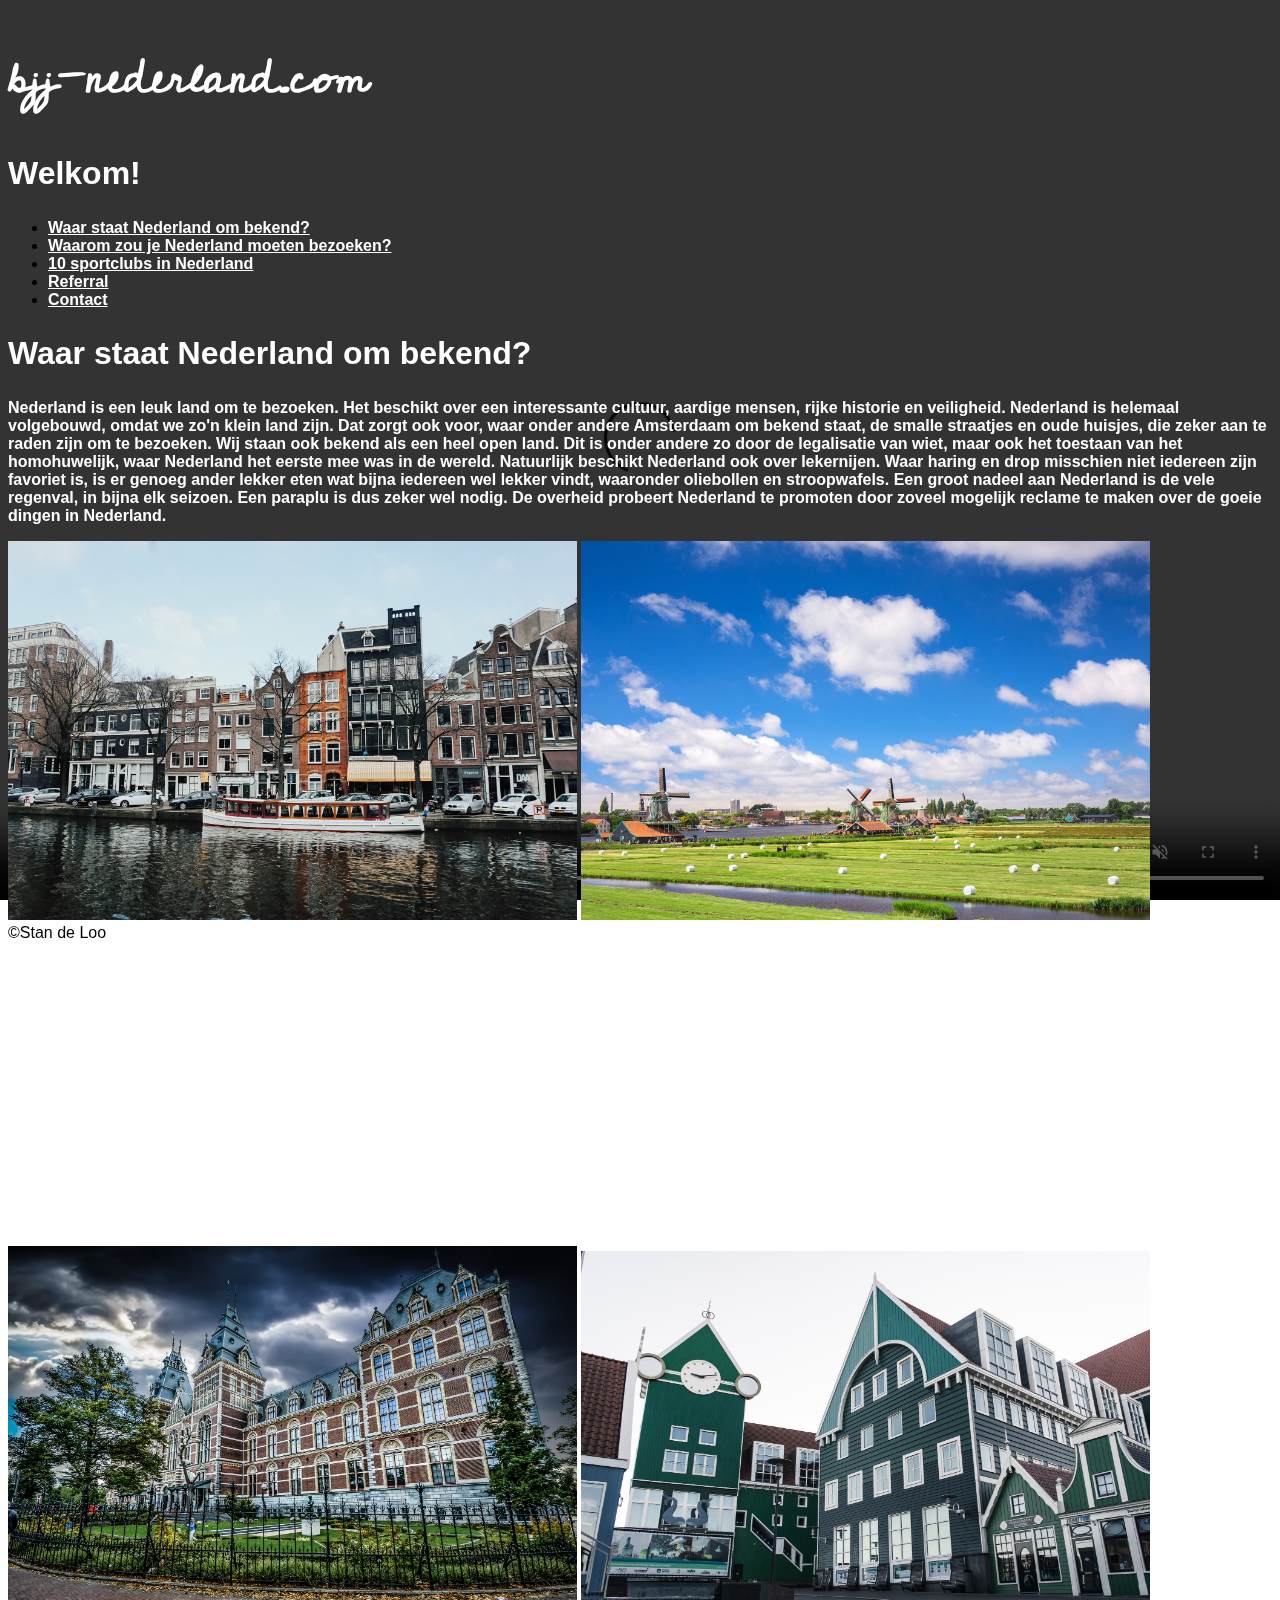
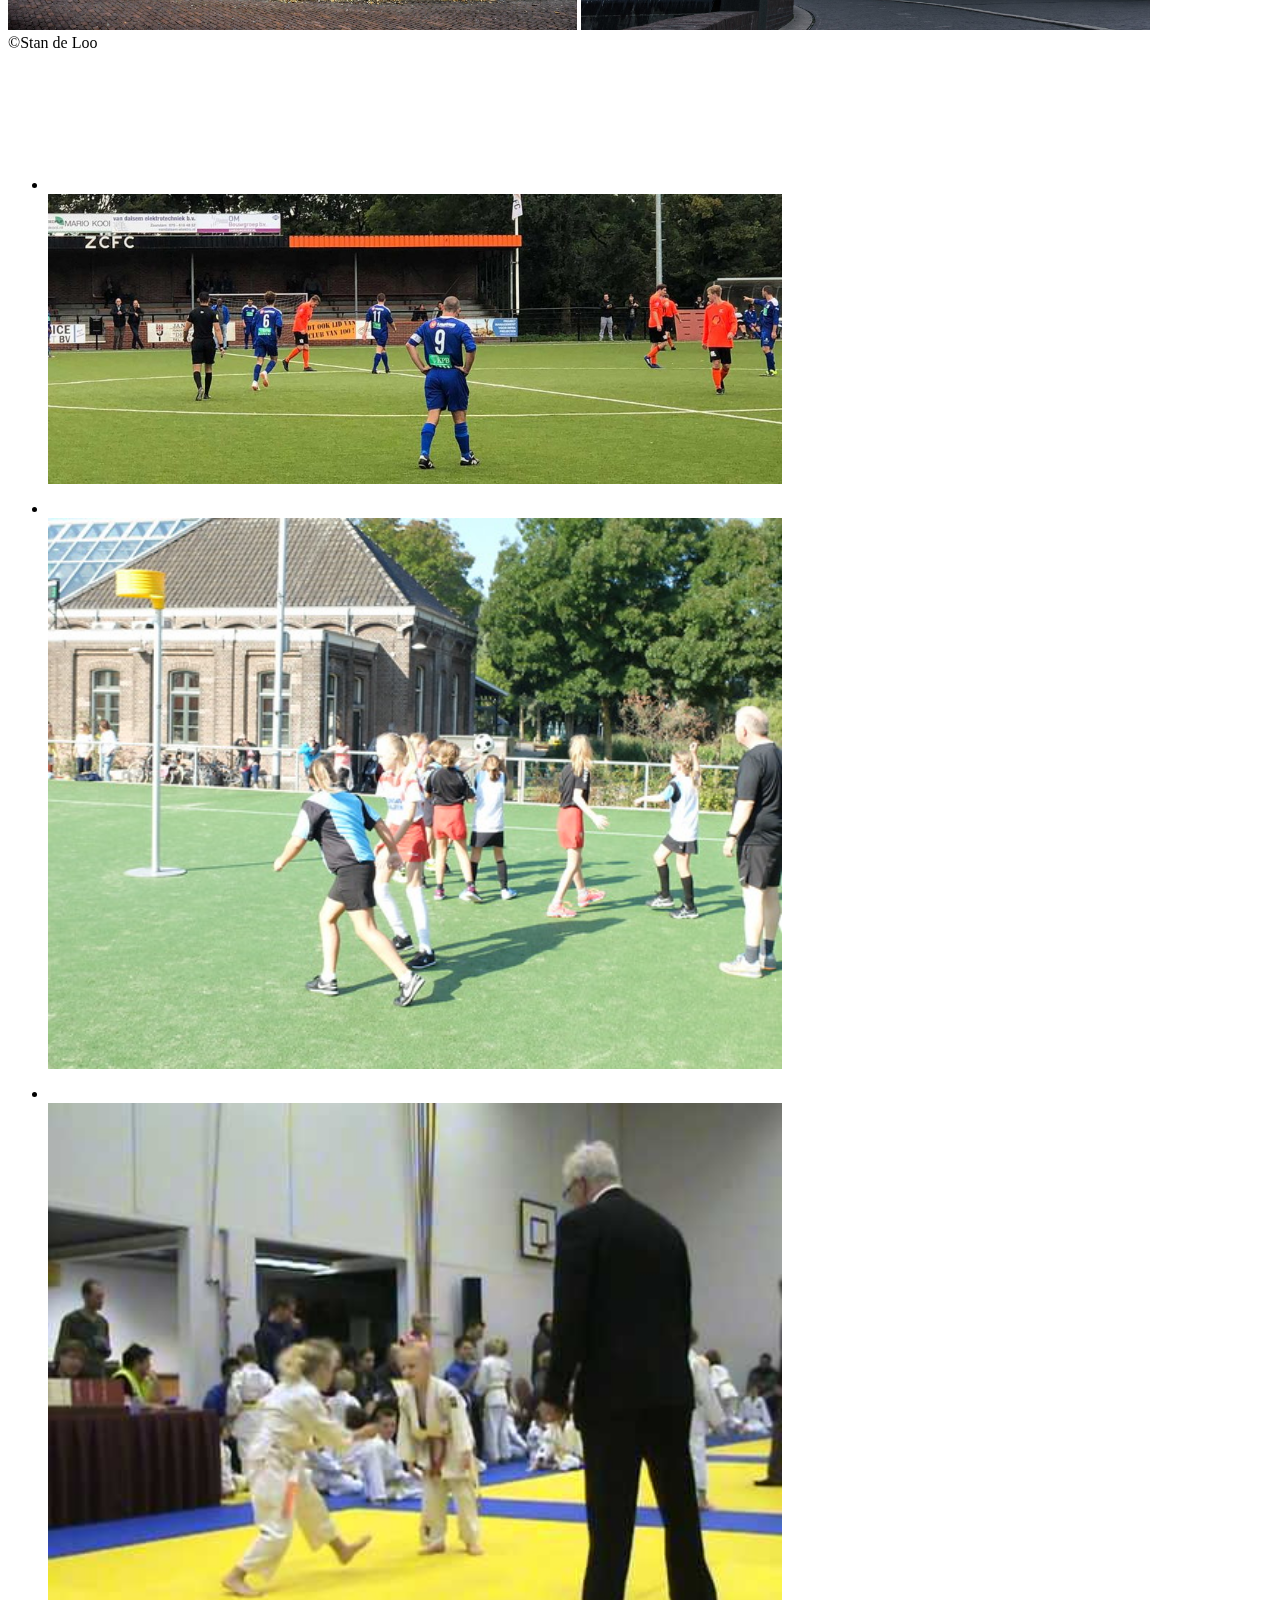
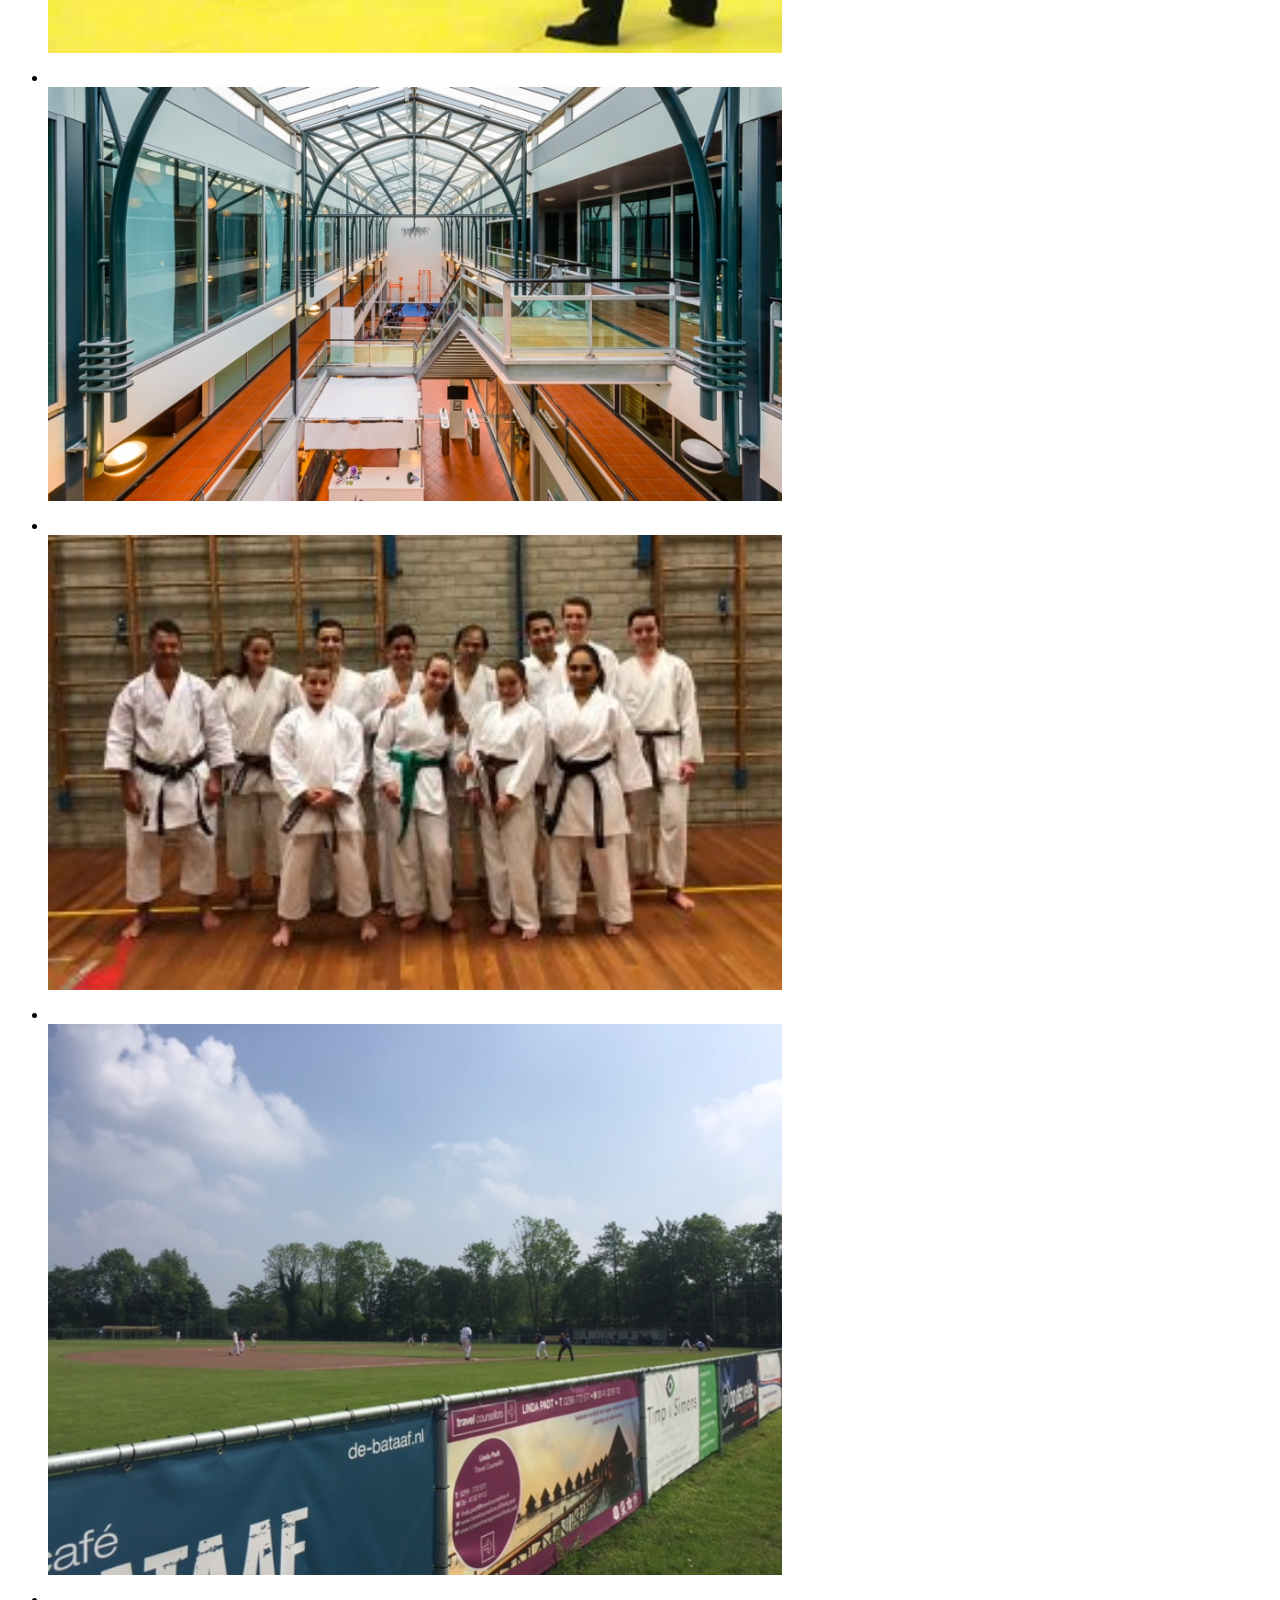
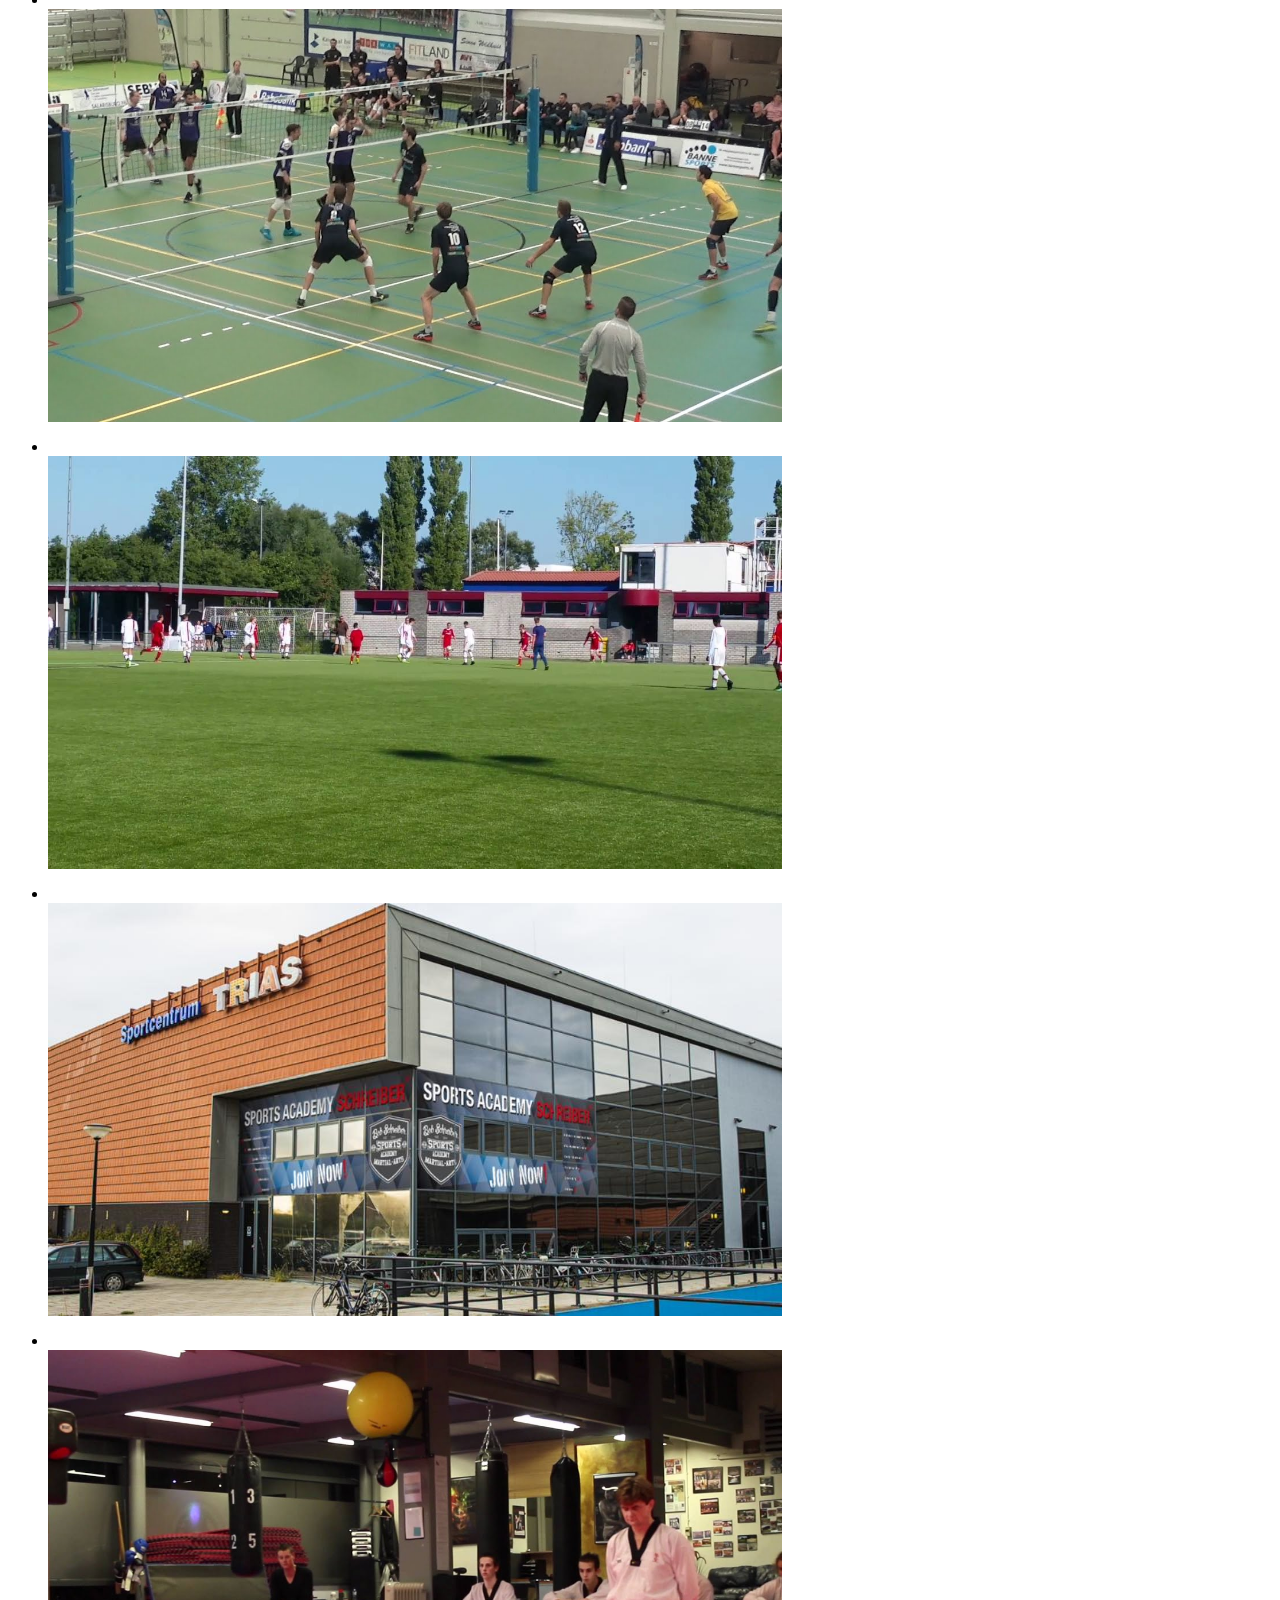
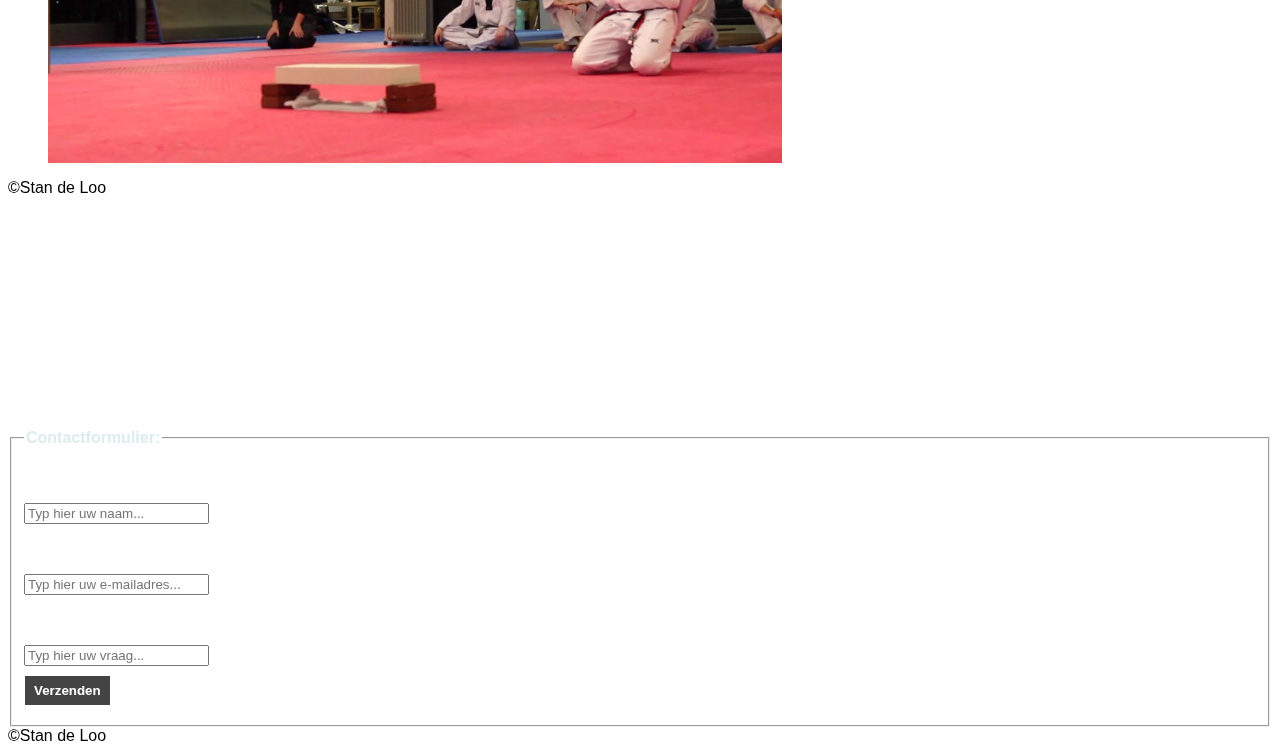
==== eindopdracht/index.html @ 291cb5ed "Eindopdracht Web Markup" ====
<!DOCTYPE html>
	<head>
		<meta charset="utf-8"/>
		<meta name= "keywords" content= "eindopdracht, landing page, inholland, haarlem"/>
		<meta name= "description" content= "bjj-nederland.com, landing page, eindopdracht"/>
		
		<meta name= "author" content= "Stan"/>
		
		<link rel="stylesheet" href="css/nostyle.css">
		
		<link rel="shortcut icon" href="img/favicon.ico" type="image/x-icon">
		<link rel="icon" href="img/favicon.ico" type="image/x-icon">
		
		<link rel="apple-touch-icon" sizes="57x57" href="img/apple-icon-57x57.png">
		<link rel="apple-touch-icon" sizes="60x60" href="img/apple-icon-60x60.png">
		<link rel="apple-touch-icon" sizes="72x72" href="img/apple-icon-72x72.png">
		<link rel="apple-touch-icon" sizes="76x76" href="img/apple-icon-76x76.png">
		<link rel="apple-touch-icon" sizes="114x114" href="img/apple-icon-114x114.png">
		<link rel="apple-touch-icon" sizes="120x120" href="img/apple-icon-120x120.png">
		<link rel="apple-touch-icon" sizes="144x144" href="img/apple-icon-144x144.png">
		<link rel="apple-touch-icon" sizes="152x152" href="img/apple-icon-152x152.png">
		<link rel="apple-touch-icon" sizes="180x180" href="img/apple-icon-180x180.png">
		<link rel="icon" type="image/png" sizes="192x192"  href="img/android-icon-192x192.png">
		<link rel="icon" type="image/png" sizes="32x32" href="img/favicon-32x32.png">
		<link rel="icon" type="image/png" sizes="96x96" href="img/favicon-96x96.png">
		<link rel="icon" type="image/png" sizes="16x16" href="img/favicon-16x16.png">
		<meta name="msapplication-TileColor" content="#FFFFFF">
		<meta name="msapplication-TileImage" content="img/ms-icon-144x144.png">
		<meta name="theme-color" content="#FFFFFF">
		
		<title>bjj-nederland.com</title
		
	</head>	
	<body>
		<header>
			<h1>bjj-nederland.com</h1>
			<h2>Welkom!</h2>
		</header>
		
		<nav>
				<ul>
					<li>
						<a href="#main">Waar staat Nederland om bekend?</a>
					</li>
					<li>
						<a href="#secondary">Waarom zou je Nederland moeten bezoeken?</a>
					</li>
					<li>
						<a href="#sport">10 sportclubs in Nederland</a>
					</li>
					<li>
						<a href="#referral">Referral</a>
					</li>
					<li>
						<a href="#contact">Contact</a>
					</li>
				</ul>
		</nav>
		
		<header>
			<h2 id="main">Waar staat Nederland om bekend?</h2>
		</header>
		
		<video autoplay loop muted controls>
		<source src="video/sfeerbeelden.mp4" type="video/mp4">
		</video>
		
		<section>
			<article>
				<p>
				Nederland is een leuk land om te bezoeken. Het beschikt over een interessante cultuur, aardige mensen, rijke historie en veiligheid.
				Nederland is helemaal volgebouwd, omdat we zo'n klein land zijn. Dat zorgt ook voor, waar onder andere Amsterdaam om bekend staat, de smalle straatjes en oude huisjes, die zeker aan te raden zijn om te bezoeken.
				Wij staan ook bekend als een heel open land. Dit is onder andere zo door de legalisatie van wiet, maar ook het toestaan van het homohuwelijk, waar Nederland het eerste mee was in de wereld.
				Natuurlijk beschikt Nederland ook over lekernijen. Waar haring en drop misschien niet iedereen zijn favoriet is, is er genoeg ander lekker eten wat bijna iedereen wel lekker vindt, waaronder oliebollen en stroopwafels.
				Een groot nadeel aan Nederland is de vele regenval, in bijna elk seizoen. Een paraplu is dus zeker wel nodig.
				De overheid probeert Nederland te promoten door zoveel mogelijk reclame te maken over de goeie dingen in Nederland.
				</p>
			</article>
		<section>

		<img class="sfeerfoto"
			src="img/amsterdam.png"
			title="Amsterdam"
			alt="Amsterdam huizen"
		/>
		<img class="sfeerfoto"
			src="img/platteland.png"
			title="Platteland"
			alt="Platteland met molens"
		/>
		
		<footer class="footer1">&copy;Stan de Loo</footer>
		
		
		<header>
			<h2 id="secondary">Waarom zou je Nederland moeten bezoeken?</h2>
		</header>
		
		<section>
			<article>
				<p>
				Als je Nederland wilt bezoeken, dan is er genoeg te zien/doen. Het Rijksmuseum, De Zaanse Schans, Het Anne Frank museum en ga zo maar door. De meeste bezienswaardigheden bevinden zich toch wel in Amsterdam, dus een boottocht of andere rondleiding is zeer aan te raden.
				Buiten Amsterdam is De Zaanse Schans het meest bezocht. Daar is het net alsof je in Nederland van 100 jaar geleden stapt. De mensen hebben de kleren van vroeger aan en ze wonen ook in de huizen en molens van vroeger.
				Als je op zoek bent naar kunst, dan zal je bij Het Rijksmuseum moeten zijn. Als je niks van die schilderijen enzo moet hebben, maar wel geinteresseert bent in geschiedenis breng dan zeker een bezoek aan Het Anne Frank Museum.
				Hier kan je Het Achterhuis bezoeken waar Anne Frank en haar familie ondergedoken zaten. Zorg dan wel dat je ver van te voren een afspraak maakt, zodat je niet uren in de rij hoeft te staan.
				Ben je op zoek naar wat onstpanning? Dan is Het Vondelpark een goeie plek om uit te rusten, doorheen te fietsen of om wat te eten. Er staan namelijk verschillende eetkraampjes in het vondelpark.
			
				Als je Nederland bezoekt, vergeet dan zeker niet te kijken naar de verschillende winkels. In De Zaanse Schans zijn typisch Nederlandse souveniers te vinden, van een klompensleutelhanger tot een kaasmagneet.
				Er zijn niet alleen souveniers in De Zaanse Schans, je kan er zelfs ijsjes en brood kopen.
			
				Nederland staat natuurlijk ook bekend om z'n grote multinationals. Onder andere Philips en Heineken zijn in Nederland ontstaan. Een leuke plek om te bezoeken is het Heineken Museum, waar je leert hoe Heineken is ontstaan.
				</p>
			</article>
		</section>
		
		<img class="sfeerfoto"
			src="img/rijksmuseum.png"
			title="Rijksmuseum"
			alt="Rijksmuseum"
		/>
		<img class="sfeerfoto"
			src="img/zaandam.png"
			title="Zaandam"
			alt="Typisch Hollands huisje"
		/>
		<footer class="footer2">&copy;Stan de Loo</footer>
				
		<header>
			<h2 id="sport">10 sportclubs in Nederland</h2>
		</header>
		
		<section>
			<article>
				<p>
					Hier worden 10 sportclubs opgesomd, niet op volgorde.
				</p>
			</article>
		</section>
			
			<ul>
					<li>
						<p class ="bijschrift">1. ZCFC: Een voetbalclub die zich al jaren bevindt in Zaandam en recent nog gerenoveerd is na de komst van AZ.
							<a href="https://zcfc.nl/vernieuwde-website/" target="_blank">ZCFC.nl</a>
							<img  class="sportfoto"
								src="img/zcfc.png"
								title="ZCFC"
								alt="ZCFC voetbalveld"
							/></p>
					</li>
					<li>
						<p class ="bijschrift">2. Furore: Een redelijk nieuwe korfbalclub, gevestigd in Krommenie.
							<a href="http://www.kvfurore.nl/" target="_blank">kvfurore.nl</a>
							<img class="sportfoto"
								src="img/furore.png"
								title="Furore"
								alt="Furore"
							/></p>
					</li>
					<li>
						<p class ="bijschrift">3. Randori: Een judoschool die oorspronkelijk uit Assendelft komt maar zich recent heeft uitgebreid naar meerdere steden/dorpen.
							<a href="https://www.judoschoolrandori.nl/home.html" target="_blank">judoschoolrandori.nl</a>
							<img class="sportfoto"
								src="img/randori.png"
								title="Randori"
								alt="Randori judo"
							/></p>
					</li>
					<li>
						<p class ="bijschrift">4. De Club: Een moderne sportschool die zich bezighoud met verschillende vechtsporten.
							<a href="https://www.sportcentrumdeclub.nl/vechtsporten/" target="_blank">sportcentrumdeclub.nl</a>
							<img class="sportfoto"
								src="img/declub.png"
								title="Sportcentrum De Club"
								alt="Sportcentrum De Club"
							/></p>
					</li>
					<li>
						<p class ="bijschrift">5. Shisei: Sportclub die lessen in karate geeft.
							<a href="http://shiseikrommenie.nl/" target="_blank">shiseikrommenie.nl</a>
							<img class="sportfoto"
								src="img/shisei.png"
								title="Shisei"
								alt="Shisei Karate"
							/></p>
					</li>
					<li>
						<p class ="bijschrift">6. Odizfrogs: Sportvereniging die honkbal,softbal en petanque geven.
							<a href="https://odizfrogs.nl/" target="_blank">odizfrogs.nl</a>
							<img class="sportfoto"
								src="img/odizfrogs.png"
								title="Odizfrogs"
								alt="Odizfrogs Honkbal en Softbal"
							/></p>
					</li>
					<li>
						<p class ="bijschrift">7. VVZaanstad: Volleybalvereniging gevestigd in Zaanstad.
							<a href="https://www.vvzaanstad.nl/" target="_blank">vvzaanstad.nl</a>
							<img class="sportfoto"
								src="img/vvzaanstad.png"
								title="VVZaanstad"
								alt="VVZaanstad zaal"
							/></p>
					</li>
					<li>
						<p class ="bijschrift">8. Fortuna Wormerveer: Voetbalclub die uitkomt op redelijk hoog niveau.
							<a href="https://www.fortuna-wormerveer.nl/" target="_blank">fortuna-wormerveer.nl</a>
							<img class="sportfoto"
								src="img/fortunawormerveer.png"
								title="Fortuna Wormerveer"
								alt="Fortuna Wormerveer veld"
							/></p>
					</li>
					<li>
						<p class ="bijschrift">9. Team-schreiber: Vechtsportclub in Krommenie die verschillende vechtsporten geven. 
							<a href="https://www.team-schreiber.com/" target="_blank">team-schreiber.com</a>
							<img class="sportfoto"
								src="img/teamschreiber.png"
								title="Team Schreiber"
								alt="Team Schreiber locatie"
							/></p>
					</li>
					<li>
						<p class ="bijschrift">10. Hwa-Rang Dragon: Gym waar les geven wordt in Taekwando, Brazilian Jiu-Jitsu en Mudo <a href="#referral">Referral</a>
							<a href="https://www.taekwon.nl/brazilian-jiu-jitsu/">www.taekwon.nl/brazilian-jiu-jitsu/</a>
							<img class="sportfoto"
								src="img/hwarangdragon.png"
								title="Hwa-Rang Dragon"
								alt="Hwa-Rang Dragon gym"
							/></p>
					</li>
				</ul>
		
		<footer class="footer3">&copy;Stan de Loo</footer>
	
		
		<header>
			<h2 id="referral">Brazilian Jiu Jitsu</h2>
		</header>
		
		<p>
			Ben je geinteresseerd in lessen in Brazilian Jiu-Jitsu en wil je daarbij geholpen worden door goeie leraren? Klik dan op deze link: 
		</p>
			
		<aside><a href="https://www.taekwon.nl/brazilian-jiu-jitsu/" target="_blank">www.taekwon.nl/brazilian-jiu-jitsu/</a></aside>
		
		<footer></footer>
		
		<header>
			<h2 id="contact">Contact</h2>
		</header>
			<form>
					<fieldset>
						<legend>Contactformulier:</legend>
						<p>Naam:</p>
						<input name="name" type="text"  placeholder="Typ hier uw naam...">
						<p>E-mail:</p>
						<input name="e-mail" type="text"  placeholder="Typ hier uw e-mailadres...">
						<p>Vraag:</p>
						<input name="message" type="text"  placeholder="Typ hier uw vraag...">
						<button type="button">Verzenden</button>
					</fieldset>
			</form>	

		<footer class="footer4">
			&copy;Stan de Loo
		</footer>
	</body>
---- eindopdracht/css/nostyle.css ----
@import url('https://fonts.googleapis.com/css?family=Cedarville+Cursive&display=swap');

h1 {
	font-family:"Cedarville Cursive", helvetica, sans-serif, geneva;
	font-size: 3em;
	font-weight: bold;
	color: white;
}

h2 { 
	font-family: arial, helvetica, sans-serif, geneva;
	font-size: 2em;
	font-weight: bold;
	color: white;
	}

p {
	font-family: arial, helvetica, sans-serif, geneva;
	font-size: 1em;
	font-weight: bold;
	color: white;
	
}

p.bijschrift {
	font-family: arial, helvetica, sans-serif, geneva;
	font-size: 1em;
	font-weight: bold;
	color: white;
}

a {
	font-family: arial, helvetica, sans-serif, geneva;
	font-size: 1em;
	font-weight: bold;
	color: white;
}

/* style de video */
video {	
	position: fixed;
    top: 0;
    right: 0;
    bottom: 0;
    left: 0;
    overflow: hidden;
    z-index: -100;
	min-width: 100%;
	min-height: 100%;
	align-items: center;
}

@media screen and (min-width: 1280px),  (min-width: 481px) and (max-width: 1179px), (max-width: 480px) {
img.sportfoto {
	width: 60%;
	height: auto;
	display: block;
	z-index: -1;
}
}

@media screen and (min-width: 1280px),  (min-width: 481px) and (max-width: 1179px), (max-width: 480px) {
img.sfeerfoto {
	width: 45%;
	height: auto;
	z-index: 1;
}
}

legend {
	font-family: arial, helvetica, sans-serif, geneva;
	font-size: 1em;
	font-weight: bold;
	color: #DDECEC;
}

button {
	padding: 7px 9px;
	margin: 10px 1px;
	display: block;
	font-family: arial, helvetica, sans-serif, geneva;
	text-align: center;
	color: #FFFFFF;
	background-color: #444444;
	border: none;
	cursor: pointer;
	font-weight: bold;
	color: white;
}

footer.footer1 {
	font-family: arial, helvetica, sans-serif, geneva;
	font-size: 1em;
	color: #707070
	color: white;
}

footer.foote2 {
	font-family: arial, helvetica, sans-serif, geneva;
	font-size: 1em;
	color: ##110404EB
	color: white;
}

footer.footer3 {
	font-family: arial, helvetica, sans-serif, geneva;
	font-size: 1em;
	color: ##4110BEB
	color: white;
}

footer.footer4 {
	font-family: arial, helvetica, sans-serif, geneva;
	font-size: 1em;
	color: #140CE8
	color: white;
}
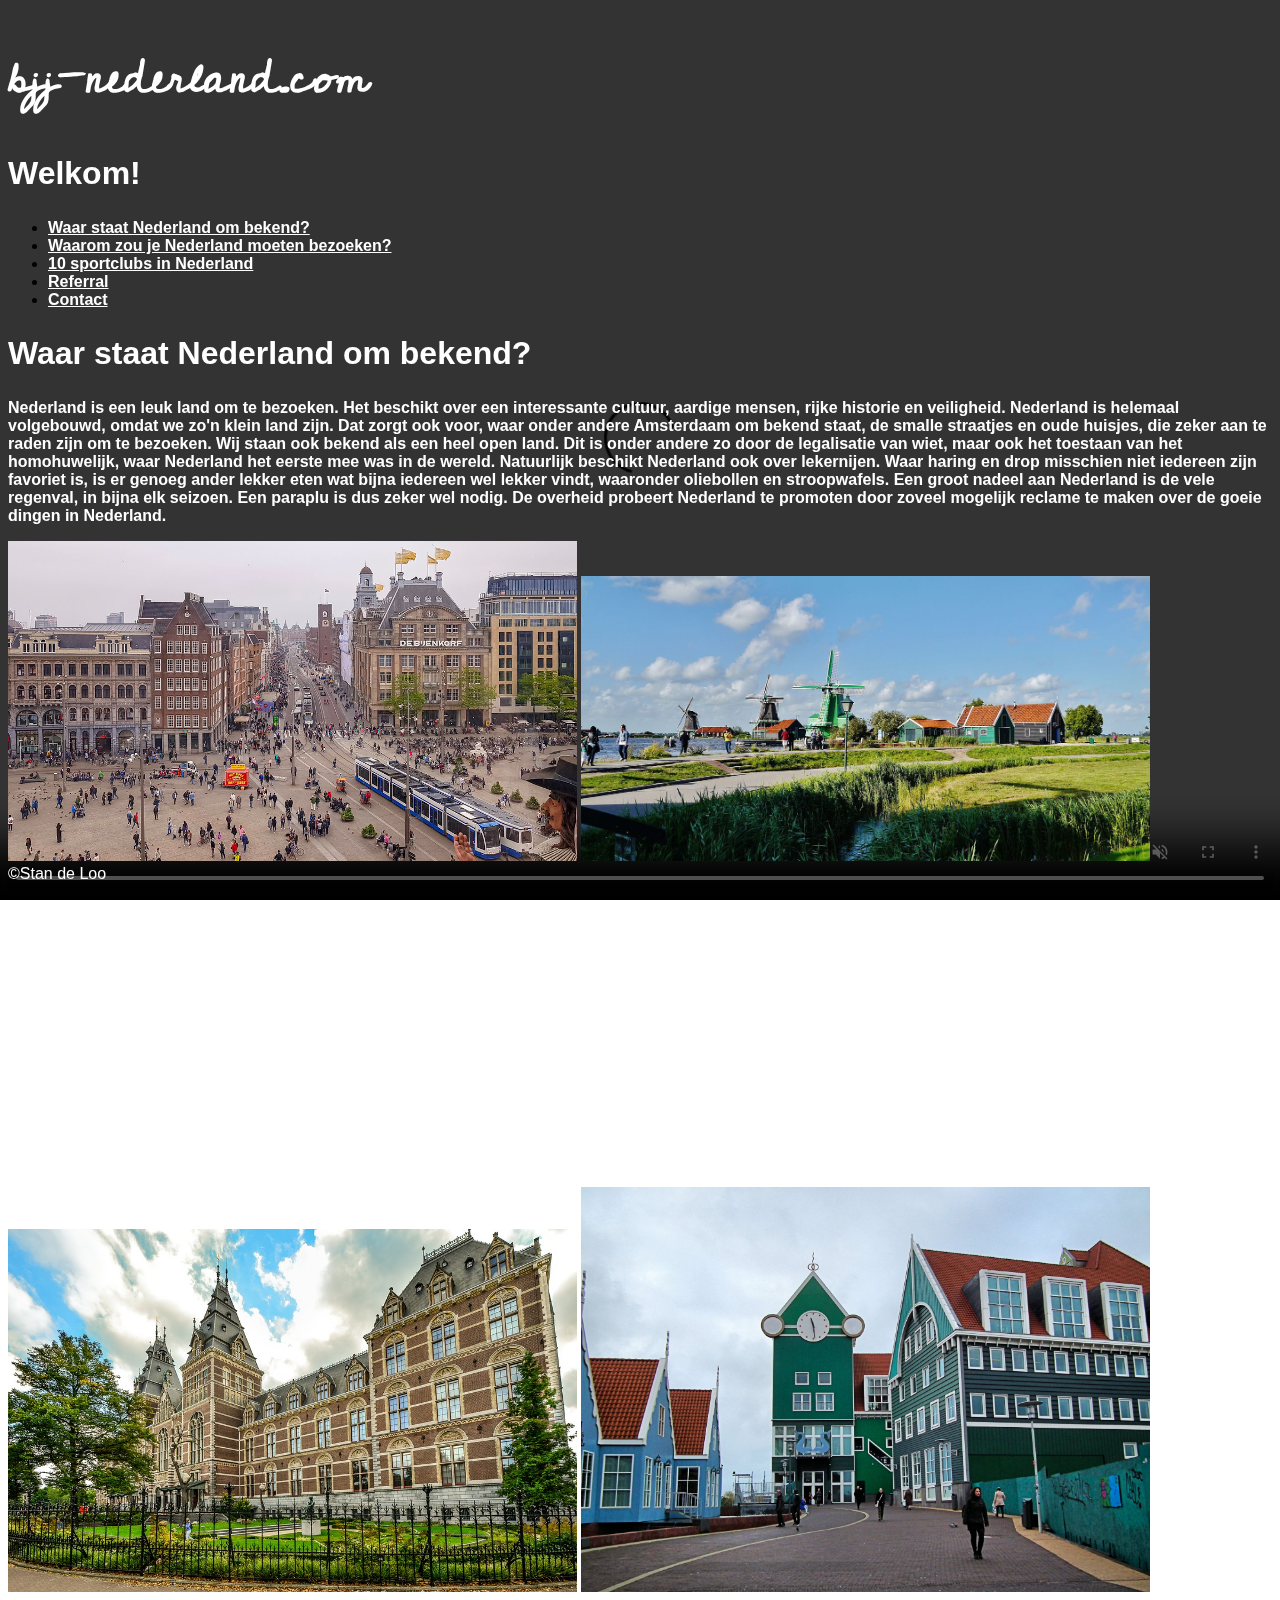
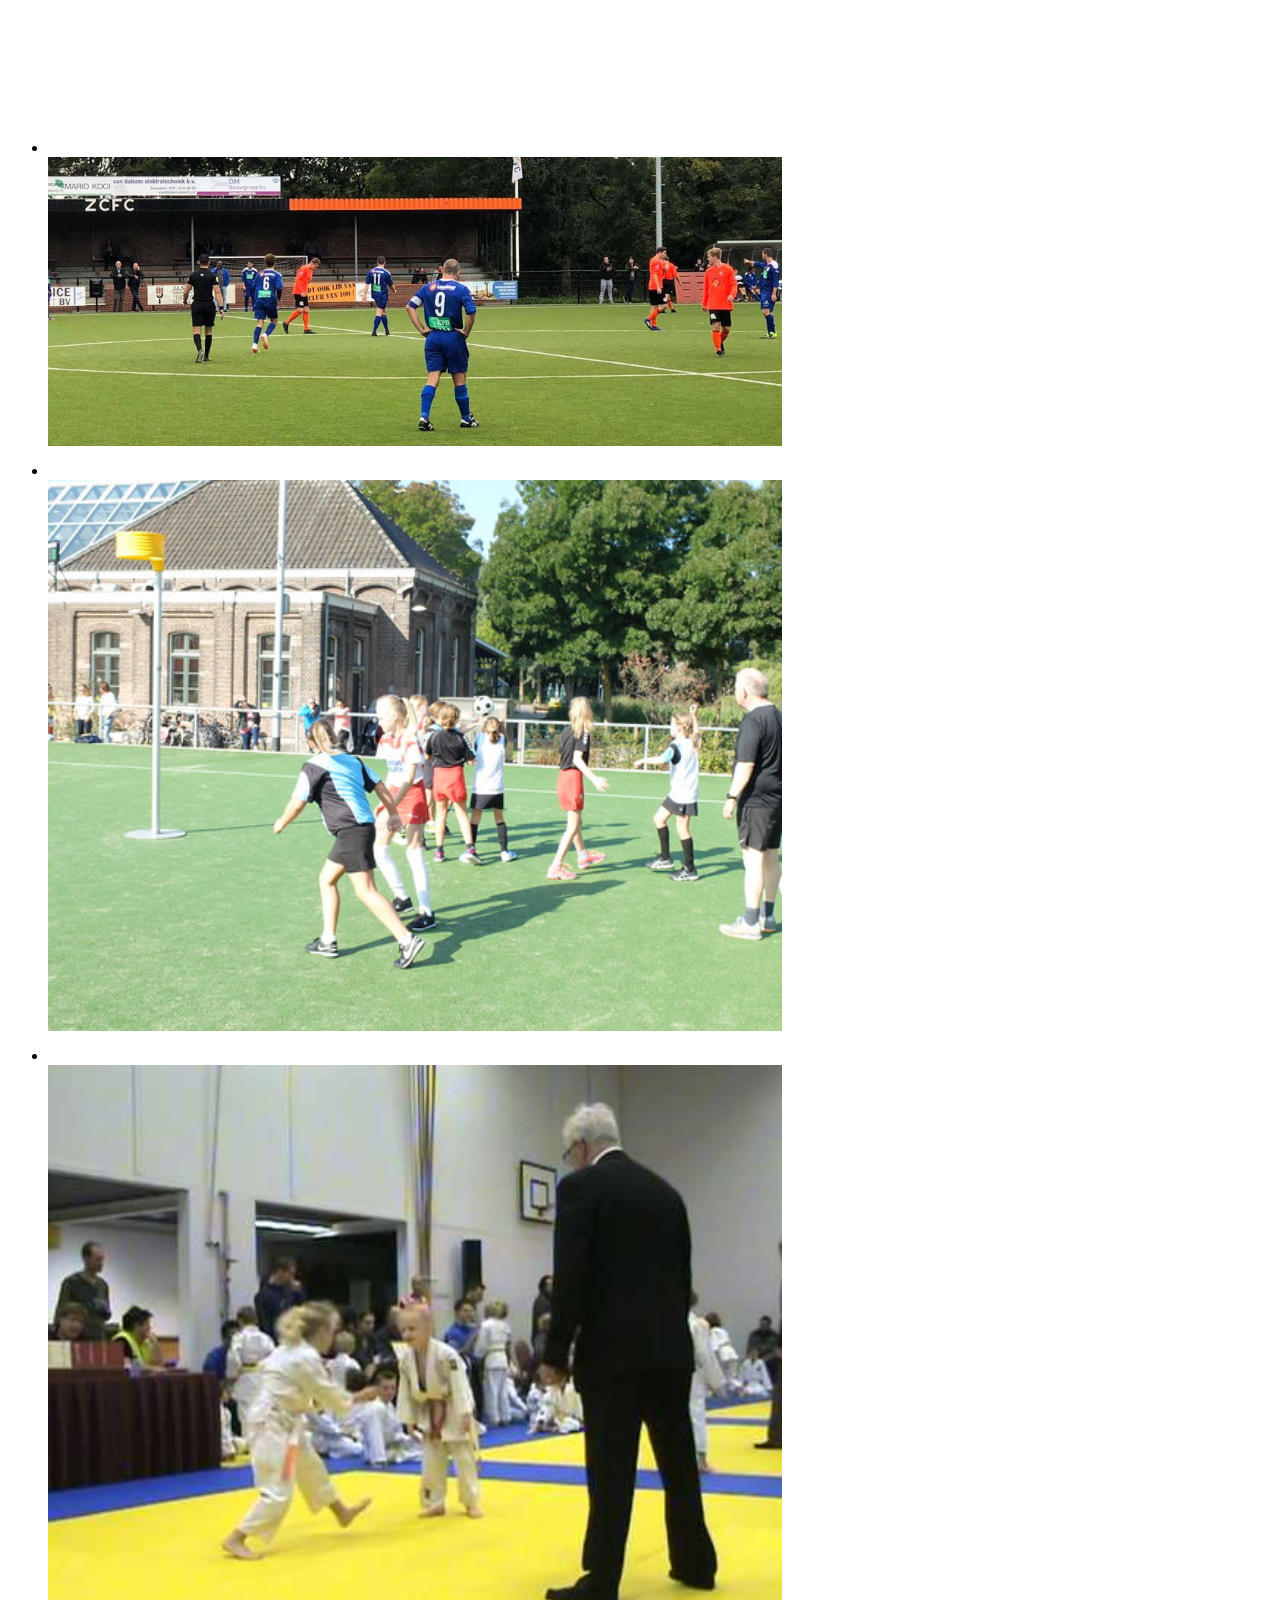
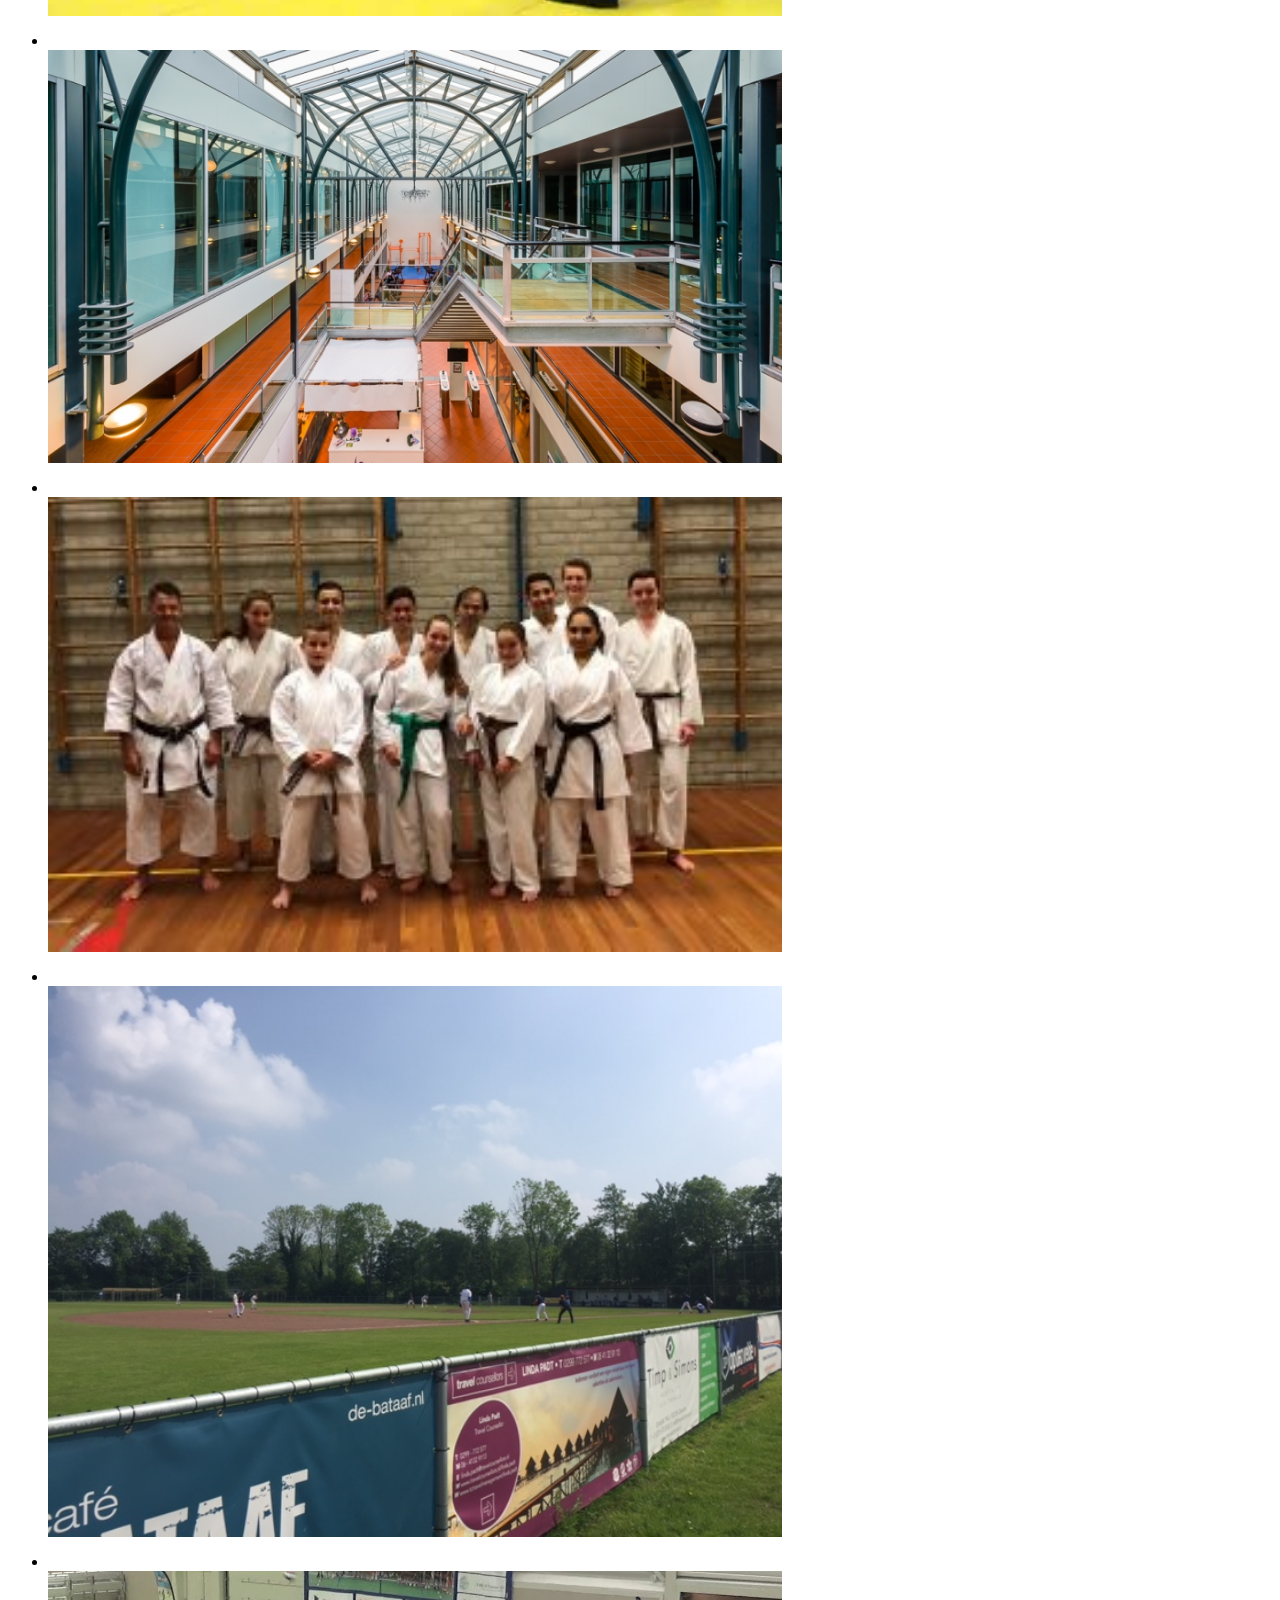
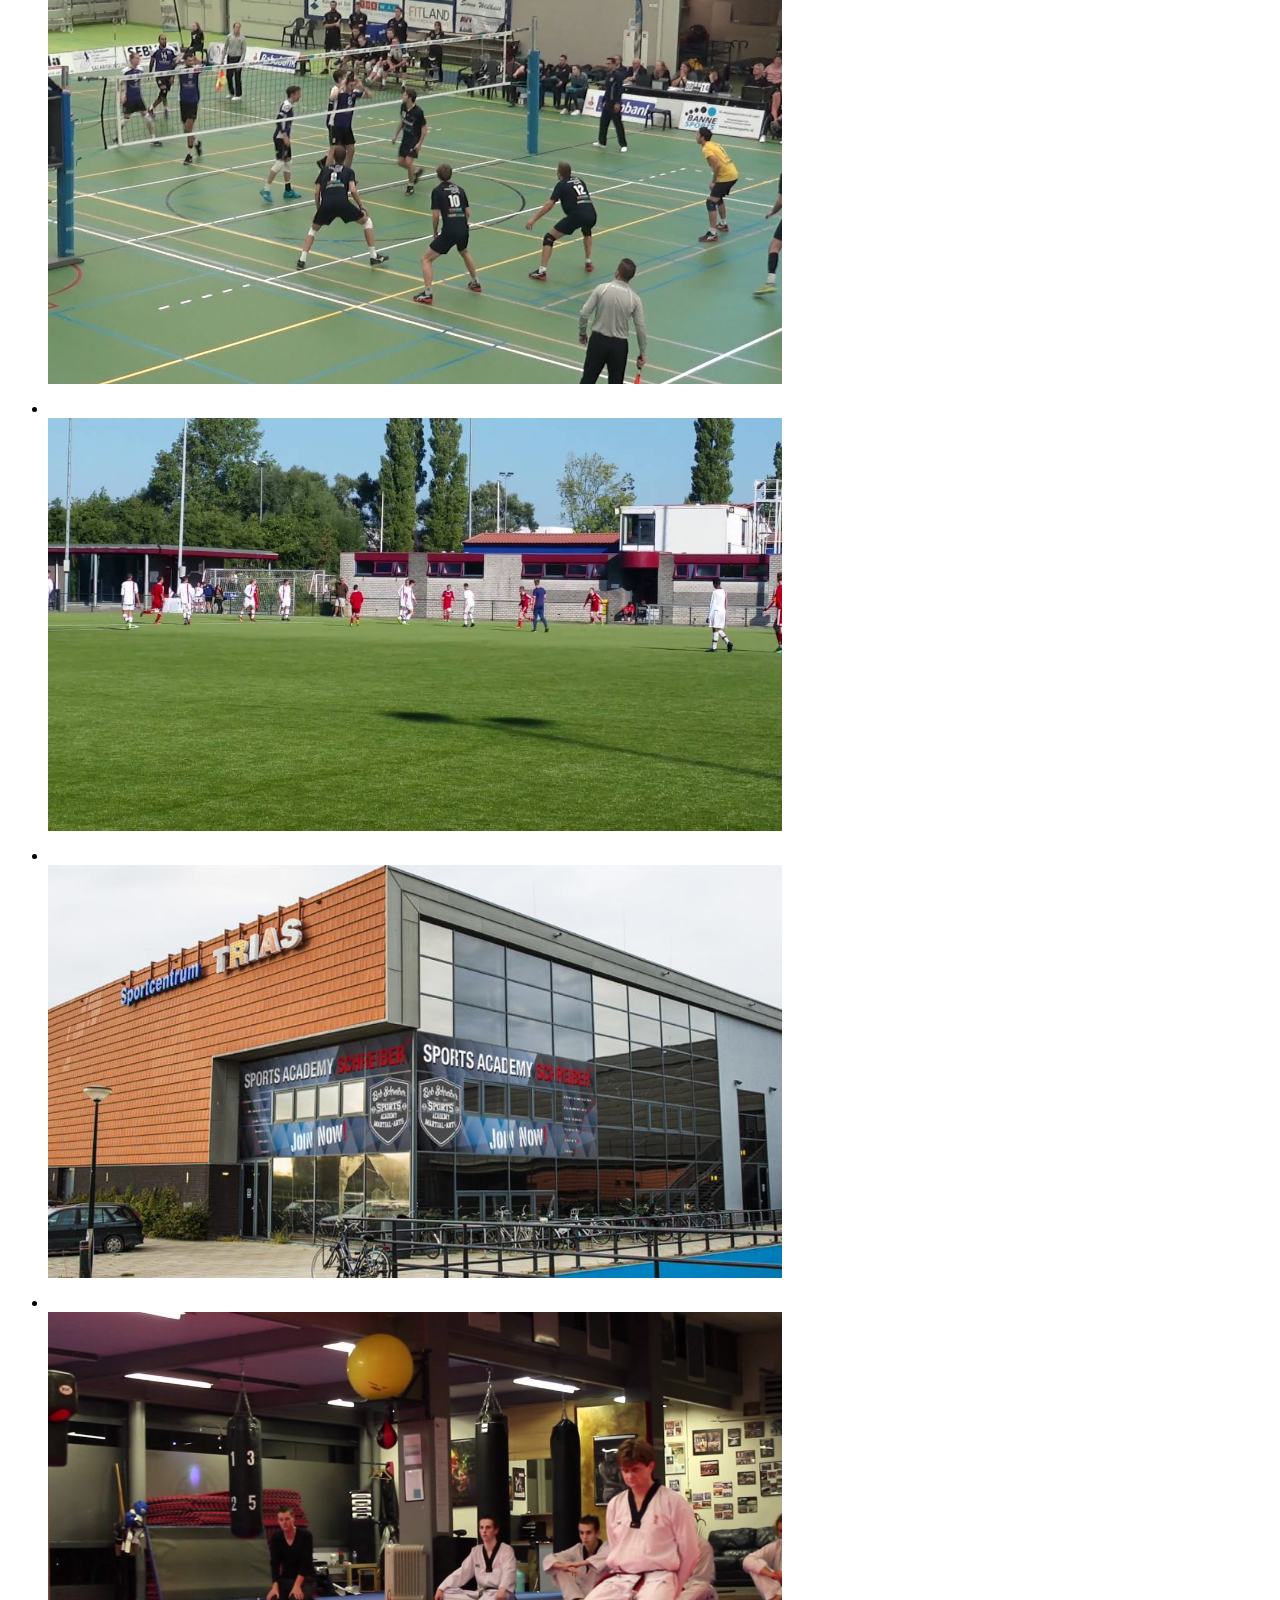
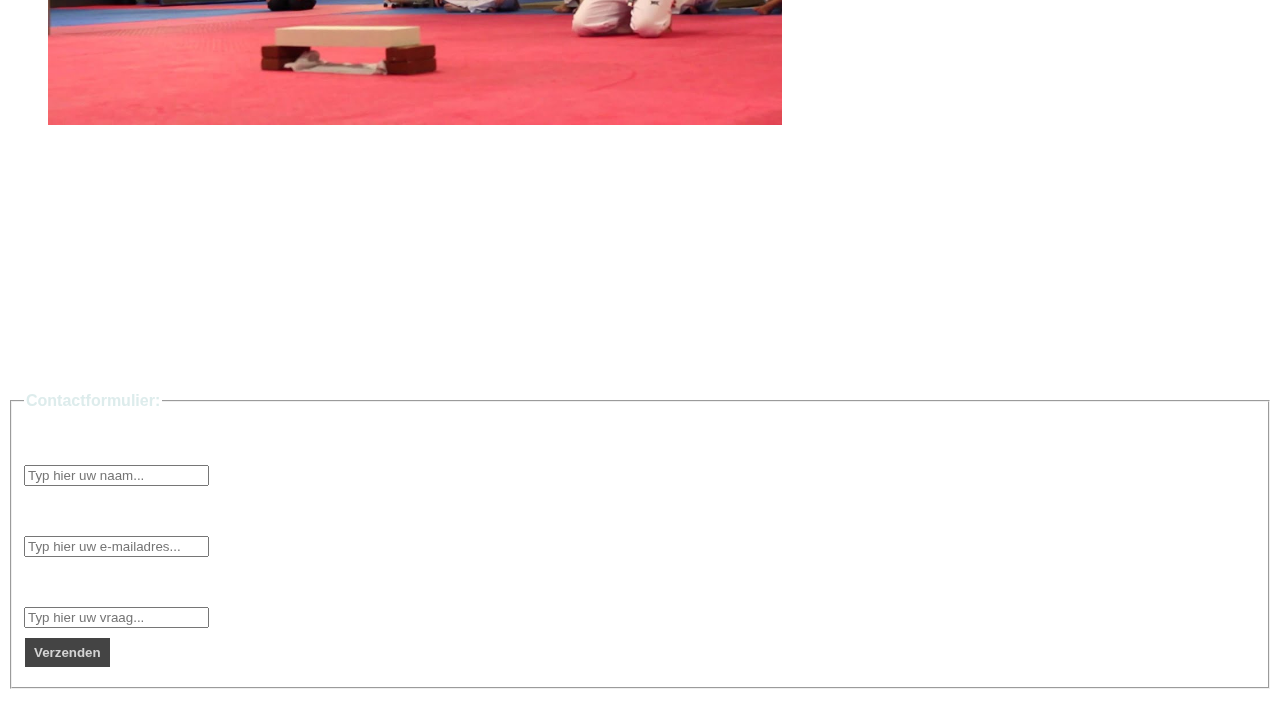
==== commit 4ab45e59: "Eindopdracht Web Markup Herkansing" ====
--- a/eindopdracht/index.html
+++ b/eindopdracht/index.html
@@ -1,15 +1,16 @@
 <!DOCTYPE html>
+<html lang="nl">
 	<head>
 		<meta charset="utf-8"/>
-		<meta name= "keywords" content= "eindopdracht, landing page, inholland, haarlem"/>
-		<meta name= "description" content= "bjj-nederland.com, landing page, eindopdracht"/>
-		
-		<meta name= "author" content= "Stan"/>
-		
-		<link rel="stylesheet" href="css/nostyle.css">
-		
-		<link rel="shortcut icon" href="img/favicon.ico" type="image/x-icon">
-		<link rel="icon" href="img/favicon.ico" type="image/x-icon">
+		<meta name= "keywords" content= "eindopdracht, landing page, inholland, haarlem, nederland, sporten, amsterdam"/>
+		<meta name= "description" content= "Dit is een opdracht voor web-markup over vechtsport Jiu-Jitsu"/>
+		
+		<meta name= "author" content= "Stan de Loo"/>
+		
+		<link rel="stylesheet" href="css/nostyle.css"/>
+		
+		<link rel="shortcut icon" href="img/favicon.ico" type="image/x-icon"/>
+		<link rel="icon" href="img/favicon.ico" type="image/x-icon"/>
 		
 		<link rel="apple-touch-icon" sizes="57x57" href="img/apple-icon-57x57.png">
 		<link rel="apple-touch-icon" sizes="60x60" href="img/apple-icon-60x60.png">
@@ -28,8 +29,7 @@
 		<meta name="msapplication-TileImage" content="img/ms-icon-144x144.png">
 		<meta name="theme-color" content="#FFFFFF">
 		
-		<title>bjj-nederland.com</title
-		
+		<title>bjj-nederland.com</title>		
 	</head>	
 	<body>
 		<header>
@@ -65,6 +65,7 @@
 		<source src="video/sfeerbeelden.mp4" type="video/mp4">
 		</video>
 		
+		<!--Hier moet tekst waar Nederland om bekend staat-->
 		<section>
 			<article>
 				<p>
@@ -76,7 +77,7 @@
 				De overheid probeert Nederland te promoten door zoveel mogelijk reclame te maken over de goeie dingen in Nederland.
 				</p>
 			</article>
-		<section>
+		</section>
 
 		<img class="sfeerfoto"
 			src="img/amsterdam.png"
@@ -96,6 +97,7 @@
 			<h2 id="secondary">Waarom zou je Nederland moeten bezoeken?</h2>
 		</header>
 		
+		<!--Hier moet tekst waarom je Nederland zou moeten bezoeken-->
 		<section>
 			<article>
 				<p>
@@ -136,7 +138,7 @@
 				</p>
 			</article>
 		</section>
-			
+		
 			<ul>
 					<li>
 						<p class ="bijschrift">1. ZCFC: Een voetbalclub die zich al jaren bevindt in Zaandam en recent nog gerenoveerd is na de komst van AZ.
@@ -264,4 +266,5 @@
 		<footer class="footer4">
 			&copy;Stan de Loo
 		</footer>
-	</body>+	</body>
+</html>--- a/eindopdracht/css/nostyle.css
+++ b/eindopdracht/css/nostyle.css
@@ -36,7 +36,7 @@
 	color: white;
 }
 
-/* style de video */
+/* Stijl van de video */
 video {	
 	position: fixed;
     top: 0;
@@ -85,34 +85,42 @@
 	border: none;
 	cursor: pointer;
 	font-weight: bold;
+	color: lightgrey;
+}
+
+button:hover {
 	color: white;
+}
+
+button:visited {
+	color: grey;
 }
 
 footer.footer1 {
 	font-family: arial, helvetica, sans-serif, geneva;
 	font-size: 1em;
-	color: #707070
+	color: #707070;
 	color: white;
 }
 
-footer.foote2 {
+footer.footer2 {
 	font-family: arial, helvetica, sans-serif, geneva;
 	font-size: 1em;
-	color: ##110404EB
+	color: ##110404EB;
 	color: white;
 }
 
 footer.footer3 {
 	font-family: arial, helvetica, sans-serif, geneva;
 	font-size: 1em;
-	color: ##4110BEB
+	color: ##4110BEB;
 	color: white;
 }
 
 footer.footer4 {
 	font-family: arial, helvetica, sans-serif, geneva;
 	font-size: 1em;
-	color: #140CE8
+	color: #140CE8;
 	color: white;
 }
 
